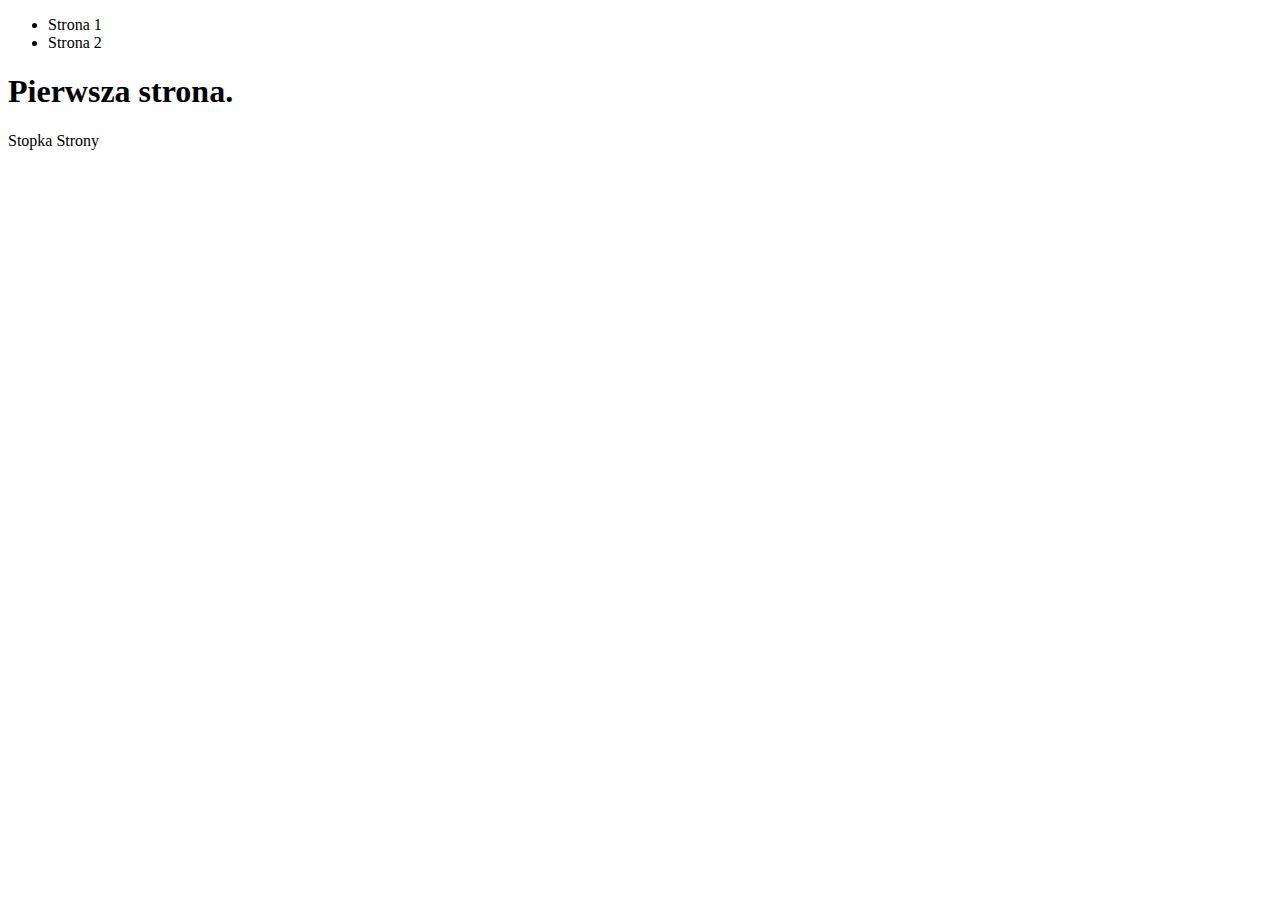
==== index.html @ 681bc648 "first commit" ====
<!DOCTYPE html>
<html lang="en">
<head>
    <meta charset="UTF-8">
    <meta http-equiv="X-UA-Compatible" content="IE=edge">
    <meta name="viewport" content="width=device-width, initial-scale=1.0">
    <title>Labki 1 strona www</title>
</head>
<body>
    <header>
        <nav><ul>
            <li>Strona 1</li>
            <li>Strona 2</li>
        </ul></nav>
    </header>
    <main>
        <h1>Pierwsza strona<span>.</span></h1>
    </main>
    <footer>Stopka Strony</footer>
</body>
</html>
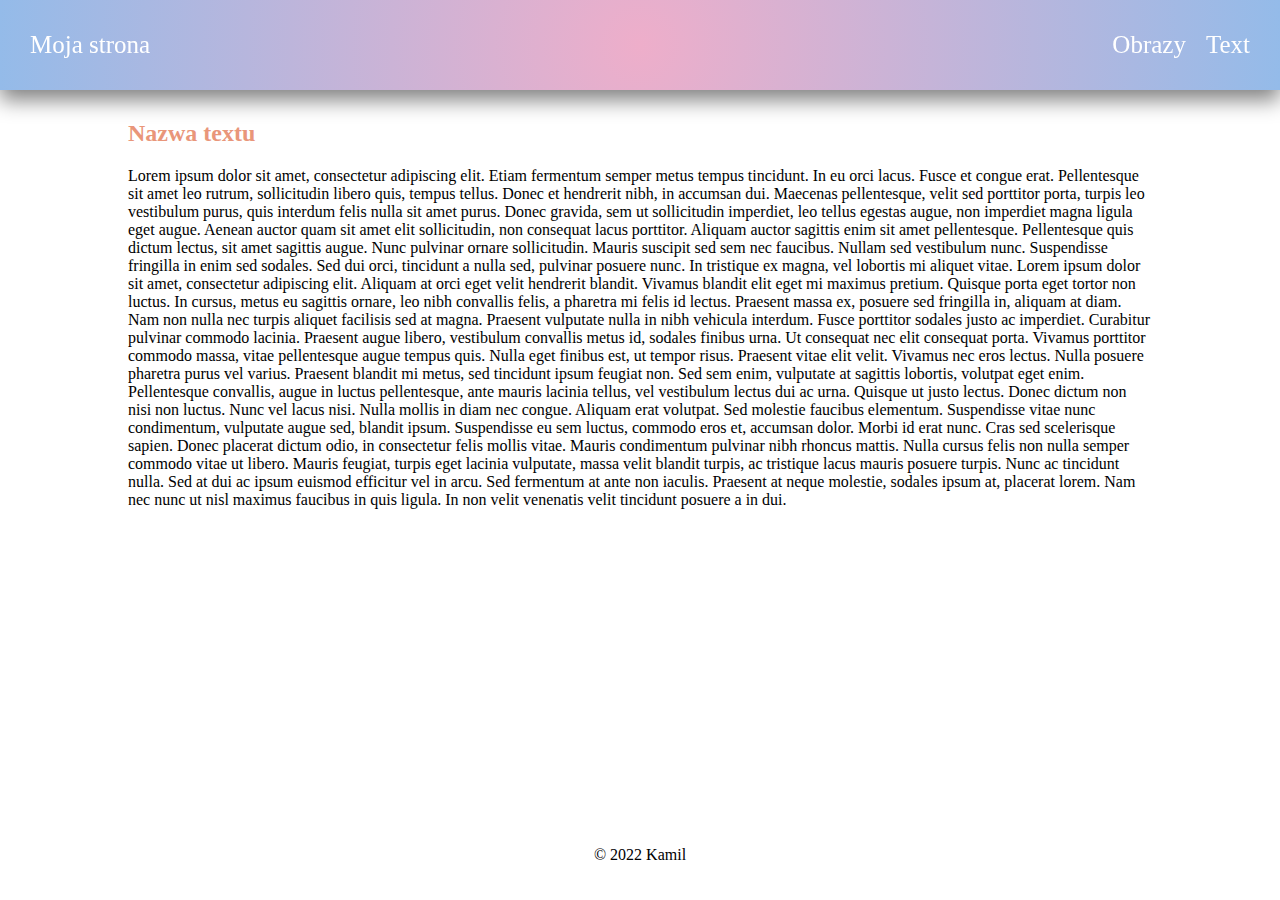
==== commit 15541776: "Lab2" ====
--- a/index.html
+++ b/index.html
@@ -2,20 +2,35 @@
 <html lang="en">
 <head>
     <meta charset="UTF-8">
-    <meta http-equiv="X-UA-Compatible" content="IE=edge">
-    <meta name="viewport" content="width=device-width, initial-scale=1.0">
-    <title>Labki 1 strona www</title>
+    <title>Lab2</title>
+    <link rel="stylesheet" href="style.css">
 </head>
 <body>
-    <header>
-        <nav><ul>
-            <li>Strona 1</li>
-            <li>Strona 2</li>
-        </ul></nav>
-    </header>
-    <main>
-        <h1>Pierwsza strona<span>.</span></h1>
-    </main>
-    <footer>Stopka Strony</footer>
+<header>
+    <a href="index.html">Moja strona</a>
+    <nav>
+        <ul>
+            <li><a href="index2.html">Obrazy</a></li>
+            <li><a href="index.html">Text</a></li>
+        </ul>
+    </nav>
+</header>
+<div class="wrapper">
+
+<main>
+    <h2 class="main__heading">Nazwa textu</h2>
+    <p>Lorem ipsum dolor sit amet, consectetur adipiscing elit. Etiam fermentum semper metus tempus tincidunt. In eu orci lacus. Fusce et congue erat. Pellentesque sit amet leo rutrum, sollicitudin libero quis, tempus tellus. Donec et hendrerit nibh, in accumsan dui. Maecenas pellentesque, velit sed porttitor porta, turpis leo vestibulum purus, quis interdum felis nulla sit amet purus. Donec gravida, sem ut sollicitudin imperdiet, leo tellus egestas augue, non imperdiet magna ligula eget augue. Aenean auctor quam sit amet elit sollicitudin, non consequat lacus porttitor. Aliquam auctor sagittis enim sit amet pellentesque.
+
+        Pellentesque quis dictum lectus, sit amet sagittis augue. Nunc pulvinar ornare sollicitudin. Mauris suscipit sed sem nec faucibus. Nullam sed vestibulum nunc. Suspendisse fringilla in enim sed sodales. Sed dui orci, tincidunt a nulla sed, pulvinar posuere nunc. In tristique ex magna, vel lobortis mi aliquet vitae. Lorem ipsum dolor sit amet, consectetur adipiscing elit. Aliquam at orci eget velit hendrerit blandit. Vivamus blandit elit eget mi maximus pretium. Quisque porta eget tortor non luctus. In cursus, metus eu sagittis ornare, leo nibh convallis felis, a pharetra mi felis id lectus. Praesent massa ex, posuere sed fringilla in, aliquam at diam. Nam non nulla nec turpis aliquet facilisis sed at magna. Praesent vulputate nulla in nibh vehicula interdum.
+
+        Fusce porttitor sodales justo ac imperdiet. Curabitur pulvinar commodo lacinia. Praesent augue libero, vestibulum convallis metus id, sodales finibus urna. Ut consequat nec elit consequat porta. Vivamus porttitor commodo massa, vitae pellentesque augue tempus quis. Nulla eget finibus est, ut tempor risus. Praesent vitae elit velit. Vivamus nec eros lectus. Nulla posuere pharetra purus vel varius.
+
+        Praesent blandit mi metus, sed tincidunt ipsum feugiat non. Sed sem enim, vulputate at sagittis lobortis, volutpat eget enim. Pellentesque convallis, augue in luctus pellentesque, ante mauris lacinia tellus, vel vestibulum lectus dui ac urna. Quisque ut justo lectus. Donec dictum non nisi non luctus. Nunc vel lacus nisi. Nulla mollis in diam nec congue. Aliquam erat volutpat. Sed molestie faucibus elementum. Suspendisse vitae nunc condimentum, vulputate augue sed, blandit ipsum.
+
+        Suspendisse eu sem luctus, commodo eros et, accumsan dolor. Morbi id erat nunc. Cras sed scelerisque sapien. Donec placerat dictum odio, in consectetur felis mollis vitae. Mauris condimentum pulvinar nibh rhoncus mattis. Nulla cursus felis non nulla semper commodo vitae ut libero. Mauris feugiat, turpis eget lacinia vulputate, massa velit blandit turpis, ac tristique lacus mauris posuere turpis. Nunc ac tincidunt nulla. Sed at dui ac ipsum euismod efficitur vel in arcu. Sed fermentum at ante non iaculis. Praesent at neque molestie, sodales ipsum at, placerat lorem. Nam nec nunc ut nisl maximus faucibus in quis ligula. In non velit venenatis velit tincidunt posuere a in dui.</p>
+</main>
+
+</div>
+<footer>&copy; 2022 Kamil</footer>
 </body>
 </html>--- a/style.css
+++ b/style.css
@@ -0,0 +1,112 @@
+*,*::before,*::after {
+    box-sizing: border-box;
+    margin: 0;
+    padding: 0;
+}
+
+header {
+    width: 100vw;
+    height: 10vh;
+    position: fixed;
+    box-shadow: 0 10px 20px #818181;
+    display: flex;
+    align-items: center;
+    justify-content: space-between;
+    padding: 30px;
+    background: rgb(238,174,202);
+    background: radial-gradient(circle, rgba(238,174,202,1) 0%, rgba(148,187,233,1) 100%);
+}
+
+.header__user {
+    color: #fff;
+}
+.wrapper {
+    padding-top: 10vh;
+    display: flex;
+    flex-direction: row;
+
+}
+a {
+    text-decoration: none;
+    color: #fff;
+    font-size: 25px;
+}
+aside {
+
+    height: 80vh;
+    width: 15vw;
+    padding: 2vw;
+    background: rgb(238,174,202);
+    background: radial-gradient(circle, rgba(238,174,202,1) 0%, rgba(148,187,233,1) 100%);
+
+}
+
+ul {
+    display: flex;
+    flex-direction: row;
+    align-items: center;
+}
+ul li {
+    padding-left: 20px;
+}
+a:hover {
+    color: bisque;
+    text-decoration: underline;
+}
+ul {
+    list-style: none;
+
+}
+main {
+    height: 80vh;
+    margin: 0 10vw;
+    padding-top: 30px;
+
+}
+
+.wrapper__text {
+    text-align: justify;
+    font-size: 20px;
+    color: darkgray;
+}
+.main__heading {
+    margin-bottom: 20px;
+    color: darksalmon;
+}
+
+footer {
+    height: 10vh;
+    display: flex;
+    justify-content: center;
+    align-items: center;
+}
+
+.cards {
+    width: 100vw;
+    height: 80vh;
+    display: grid;
+    grid-template-columns: repeat(3,1fr);
+    grid-template-rows: repeat(2,1fr);
+    justify-items: center;
+    align-items: center;
+    gap: 20px;
+    margin: 0 20vw;
+}
+.card__item{
+    border: 1px solid #818181;
+    width: 90%;
+    height: 90%;
+    display: grid;
+    grid-template-rows: 4fr 1fr 1fr;
+    padding: 5px;
+
+}
+.card__image {
+    width: 60%;
+    height: 70%;
+    justify-self: center;
+}
+.card__heading {
+    margin-top: 10px;
+    color: darksalmon;
+}
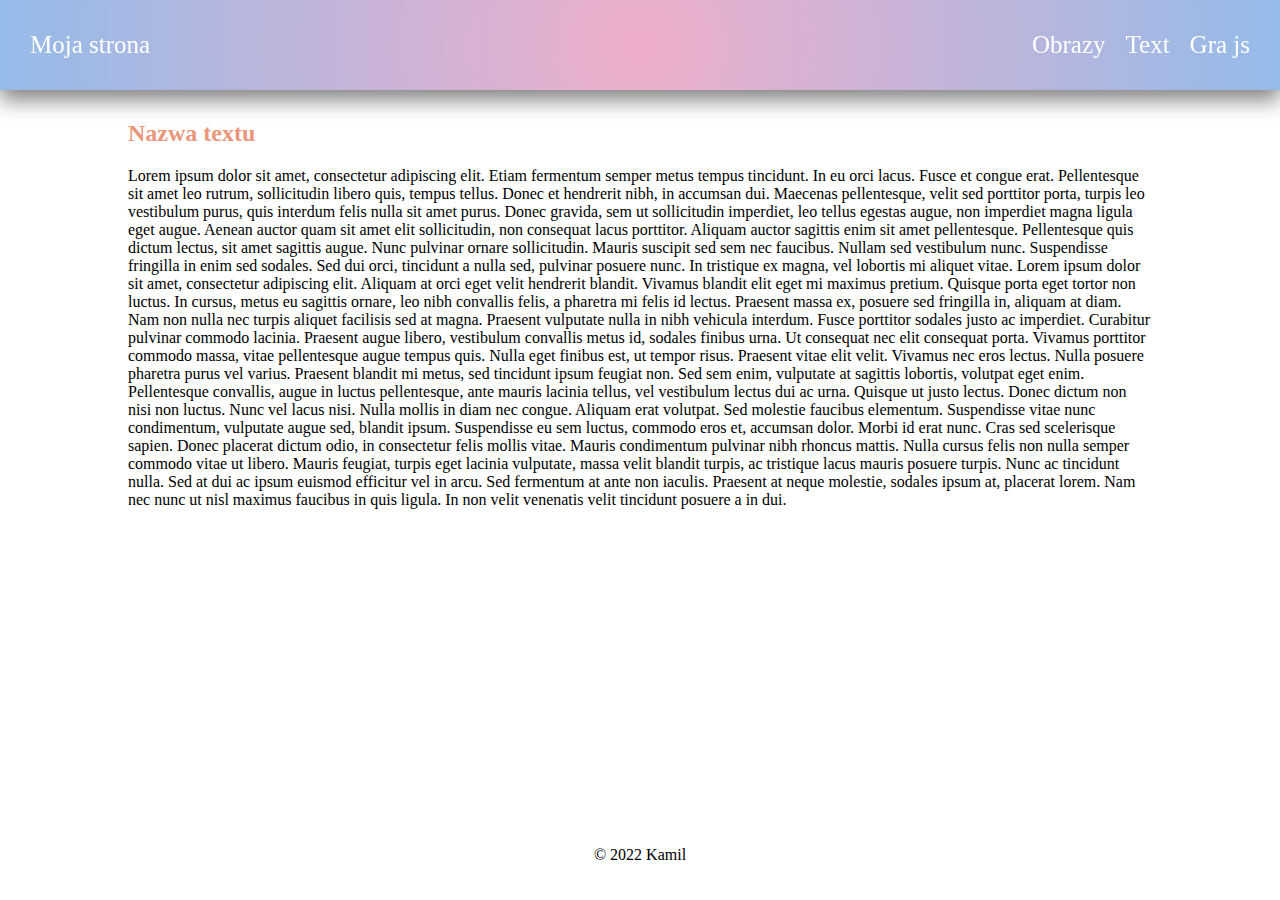
==== commit 6c73e008: "Added JS in game" ====
--- a/index.html
+++ b/index.html
@@ -12,6 +12,7 @@
         <ul>
             <li><a href="index2.html">Obrazy</a></li>
             <li><a href="index.html">Text</a></li>
+            <li><a href="lab3.html">Gra js</a></li>
         </ul>
     </nav>
 </header>
@@ -33,4 +34,4 @@
 </div>
 <footer>&copy; 2022 Kamil</footer>
 </body>
-</html>+</html>
